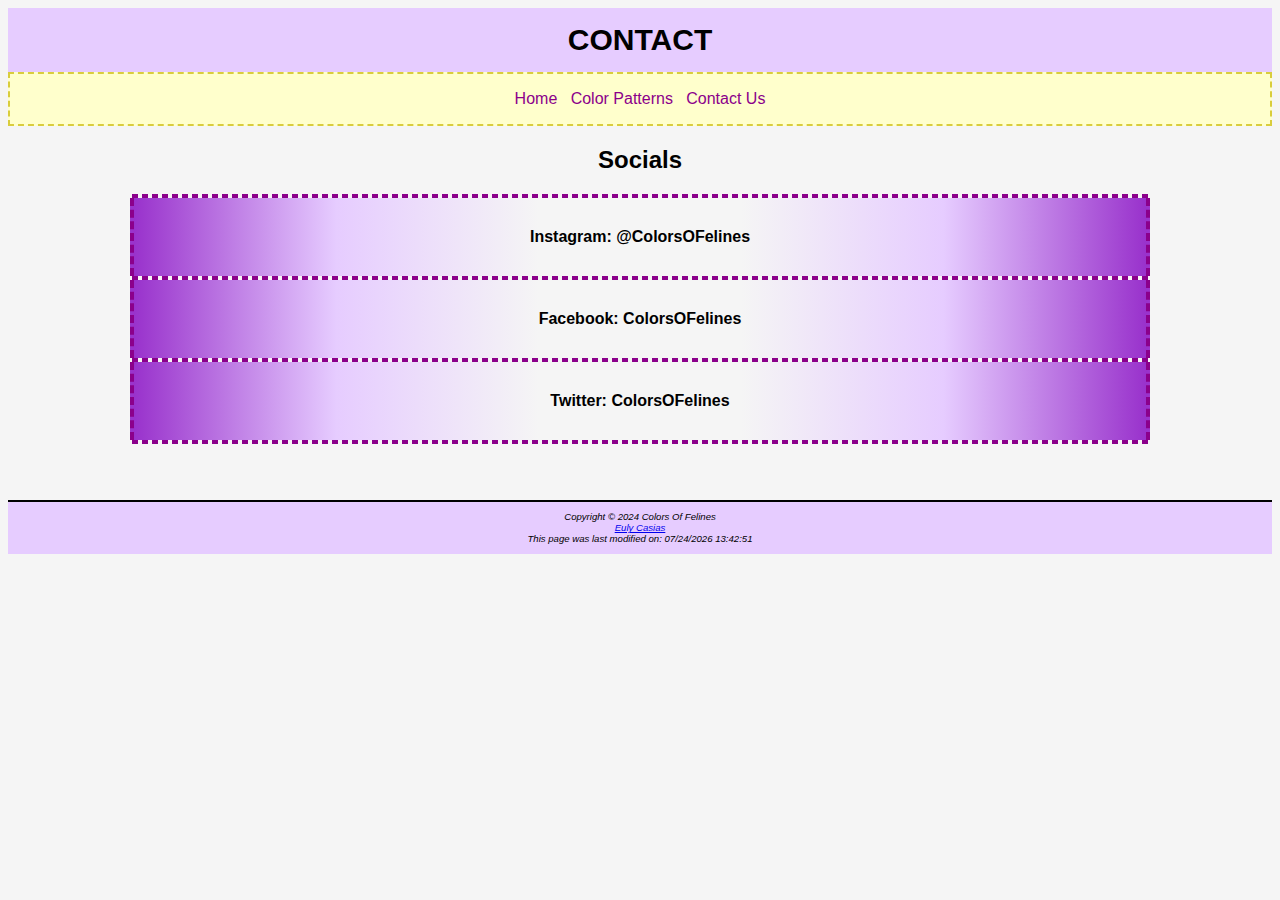
==== contact.html @ f67a5f80 "first commit" ====
<!DOCTYPE html>
<html lang="en">
<head>
	<title>Colors Of Felines</title>
	<meta charset="utf-8">
	<meta name="description" content="Color Patterns of Felines">
	<meta name="viewport" content="width=device-width, initial-scale=1.0">
	<link href="css/css.css" rel="stylesheet">
</head>
<body>
<!--Wrapper-->
		<div id="wrapper">
<!--Header Section-->
			<header>
				<h1>CONTACT</h1>
			</header>
<!--Navigation section-->
			<nav>
				<a href="index.html">Home</a> &nbsp;
				<a href="description.html">Color Patterns</a>  &nbsp;
				<a href="contact.html">Contact Us</a>
			</nav>
		</div>
	
		<main>
			<div id="socials">
					<h2>Socials</h2>
				<hr>
					<h4>Instagram: @ColorsOFelines</h4>
				<hr>
					<h4>Facebook: ColorsOFelines</h4>
				<hr>
					<h4>Twitter: ColorsOFelines</h4>
				<hr>
			</div>	
		</main>

		<br><br>

<!--footer section-->
		<footer>
				Copyright &copy; 2024 Colors Of Felines<br>
					<a href="mailto:epcasias@amarillocollege.com">Euly Casias</a>
					<br>
				<div>
					<script>
						document.write("This page was last modified on: " + document.lastModified)
					</script>
				</div>
		</footer>
	</body>
</html>
---- css/css.css ----
/*STYLES FOR NAVIGATION*/
nav {
	text-align: center; /*Align text to the Center*/
	background-color: #FFFFCC;  /*set background color*/
	padding: 1em; /*Add bottom padding*/
	border: 2px dashed #D9CD3D; /*Add top Border*/
	margin: 0; /*set margin to 0*/
}
nav a {
	text-decoration: none; /*remove default link underline*/
}
/*pseudo class for nav links*/
nav a:link {
	color: #8B008B; /*set color of nav*/
}
nav a:hover {
	color: #CC9933;  /*set color of nav when hovered over*/
}


/*STYLES FOR IMAGES*/
#group {
	height: 600px; /*set image height*/
	background-image: url(../images/group.jpg); /*Set background image*/
	background-size: cover; /*Cover entire element with background image*/
	background-repeat: no-repeat; /*Prevent background image from repeating*/
	background-position: center; /*set image position to center*/
}
img {
	padding-left: 15px;  /*set left padding*/
	padding-right: 15px;  /*set right padding*/
	padding-top: 5px;  /*set top padding*/
	padding-bottom: 5px;  /*set bottom padding*/
	width: 100%; 
	height: auto;  /*set height to auto scale image*/
}


/*STYLES FOR BODY*/
body {
	background-color: #F5F5F5;  /*set background color*/
	color: #000000;  /*set font color*/
	font-family: Georgia, Arial, sans-serif;  /*set font for text*/
}
	
h1 { 
	display: block;
	text-align: center; /*Align text to the Center*/
	background-color: #E6CCFF;  /*set background color*/
	padding: 15px; /*Add bottom padding*/
	margin-top: 0; /*remove top margin*/
	margin-bottom: 0;  /*remove bottom margin*/
}
h2 {
	text-align: center; /*align h2 to center*/
}
h3 { 
	text-align: center;  /*align h3 to center*/	
	padding-left: 15px; /*set left padding*/
	padding-right: 15px; /*set right padding*/
}
h4 {
	text-align: center; /*align text to center*/
	background-image: linear-gradient(to right, #9932CC, #E6CCFF, #F5F5F5, #F5F5F5, #E6CCFF, #9932CC); /*set background gradient*/
	margin: 0 auto; /*delete margin and move to center*/
	padding-top: 30px; /*add top padding*/
	padding-bottom: 30px; /*add bottom padding*/
	width: 80%; /*set width to 80% of page*/
	border-right: 4px dashed #8B008B; /*add right border style*/
	border-left: 4px dashed #8B008B; /*add left border style*/
}
#subhead {
	text-align: center; /*aliugn text to center*/
	background-image: linear-gradient(to right, #9932CC, #E6CCFF, #F5F5F5, #F5F5F5, #E6CCFF, #9932CC); /*set background gradient*/
	margin: 0; /*delete margin*/
	padding-top: 20px; /*add top padding*/
	padding-bottom: 20px; /*add bottom padding*/
}
hr {
	border: 2px dashed #8B008B; /*set border weight style and color*/
	width: 80%; /*set to take up 80& of page*/
	margin: 0 auto; /* delete margin and center*/
}

/*STYLES FOR GALLERY*/
#gallery { 
		background-image: linear-gradient(to right, #9932CC, #E6CCFF, #E6CCFF, #9932CC); /*set background gradient*/
		width: 100%; /*set width to 100% of page*/
		margin: 0 auto; /*delete margin and center*/
		padding-top: 20px; /*add top padding*/
		padding-bottom: 50px; /*add bottom padding*/
		}
#gallery ul { 
        list-style-type: none; /*remove bullet points*/
		float: left; /*set to move to left of page*/
		margin: 0; /*no margin*/
		padding: 0; /*no padding*/
		}
#gallery li { 
		display: inline; 
		float: left;
		padding: 0;
		}
#gallery img { 
		border-style: none; /*no border style*/
		width: 40%; /*size down images*/
		}
figure { 
		padding-top: 20px; /*add top padding*/
		text-align: center; /*align text to center*/
		}
figcaption { 
		font-weight: bold; /*set text to bold*/
        font-size: 1.5em; /*set font size*/
		padding-top: 30px; /*add top padding*/
		}


/*STYLES FOR FORM*/
form {
	background-image: url(../images/paws.jpg);
	background-repeat: repeat;
	width: 350px;
    margin: auto;
	padding-left: 10px;
	padding-right: 10px;
	padding-top: 10px;
	padding-bottom: 10px;
}
#box {
	background-color: #E6CCFF;
	padding-top: 4px;
	padding-bottom: 4px;
}
span {
	background-color: #E6CCFF;
	padding-top: 4px;
	padding-bottom: 4px;
	padding-left: 10px;
	padding-right: 10px;
}


/*STYLES FOR TABLE*/
table { 
	width: 100%; /*takes 75% of parent container*/
	margin: auto;
	border: 2px dashed #000000; /*set border weight, style, and color*/
	border-spacing: 0 /*remove border spacing*/
}
th.pattern {
	width: 200px;
	border: none; /*remove border*/
	text-align: center; /*align text to center*/
	padding-top: 5px; /*set top padding*/
	padding-bottom: 5px;  /*set bottom padding*/
	padding-left: 8px;  /*set left padding*/
	padding-right: 15px;  /*set right padding*/
	font-size: 25px;
}
td {
	width: 300px;
	padding-left: 20px;
}

td img {
	width: 100%;
	height: auto;
	padding-top: 5px; /*set top padding*/
	padding-bottom: 5px; /*set bottom padding*/
}
td.text {
	text-align: left;
	padding-left: 10px;
	padding-right: 10px;
	font-size: 20px;
	width: 800px;
	margin-left: 0;
}
	
tr:nth-of-type(odd) { background-color: #FFFFCC; } /*pseudocode for table row*/
tr:nth-of-type(even) { background-color: #E6CCFF; } 


/*STYLES FOR FOOTER*/
footer {
	font-size: .60em; /*Set font size*/
	font-style: italic; /*Set font style to Italic*/
	text-align: center; /*Align text to the Center*/
	background-color: #E6CCFF;  /*set background color*/
	padding-top: 1em; /*Add top padding*/
	padding-bottom: 1em; /*Add bottom padding*/
	border-top: 2px solid #000000; /*Add top Border*/
	margin-top: 20px;
	width: 100%;
}

/*DISPLAY PROPERTIES FOR MOBILE DEVICES*/
#mobile {
	display: inline;
}
#desktop {
	display: none;
}

/*MEDIA QUERY FOR SMALL SCREENS*/
@media only screen and (max-width: 400px) {
		#wrapper {
			width: 100%
		}
		#group {
			height: 100px;
		}
		h1 {
			font-size: 30px;
		}
		h3 {
			font-size: 14px;
		}
		#subhead {
			font-size: 14px;
		}
		
		/*table*/
		th.pattern {
			text-align: left;
			font-size: 12px;
			padding-top: 0;
			padding-bottom: 0;
			padding-left: 6px;
			padding-right: 0;
			width: 40px;
		}
		td {
			width:180px;
			padding-left: 10px;
		}
		td img {
			width: 100%;
			height: auto;
			padding-left: 0;
			padding-right: 0;
			padding-top: 3px;
			padding-bottom: 3px;
		}
		td.text {
			width: 140px;
			text-align: center;
			font-size: 12px;
			padding-top: 6px;
			padding-bottom: 6px;
		}
		
		/*gallery*/
		#gallery { 
			width: 100%; 
		}
		#gallery ul { 
			width: 370px;
		}
		#gallery li { 
			width: 70px;
			padding: 3px; 
		}
		figure {
			padding-right: 20px;
		}
		figure img {
			width: 100%;
			height: auto;
			padding-top: 30px;
		}
		figcaption { 
			font-weight: bold;
			font-size: 1em;
			padding-top: 10px;
		}
		/*form*/
		form {
			width: 300px;
			margin: 35px;
		}
}


/*MEDIA QUERY FOR MEDIUM SCREENS*/
@media only screen and (min-width: 600px) {
		#wrapper {
			width: 100%
		}
		#group {
				height: 300px;
		}
		h1 {
			font-size: 30px;
		}
		h3 {
			font-size: 15px;
		}
		#subhead {
			font-size: 15px;
		}
		/*table*/
		th.pattern {
			font-size: 10px;
			padding-top: 0;
			padding-bottom: 0;
			padding-left: 6px;
			padding-right: 0;
			width: 40px;
		}
		td {
			width:200px;
		}
		td img {
			width: 100%;
			height: auto;
			padding-left: 0;
			padding-right: 0;
			padding-top: 3px;
			padding-bottom: 3px;
		}
		td.text {
			font-size: 14px;
			padding-top: 6px;
			padding-bottom: 6px;
		}
		
		#flow {
			display: flex; /*felxible container*/
			flex-direction: column;
		}
		
		#mobile { display: none; } /*hide element*/
		#desktop {display: none; }
		
		/*gallery*/
		#gallery { 
			width: 100%; 
		}
		#gallery ul { 
			width: 300px;
		}
		#gallery li { 
			padding: 10px; 
		}
}

/*MEDIA QUERY FOR LARGE SCREENS*/
@media only screen and (min-width: 1024px) {
		#wrapper {
			width: 100%
		}
		#group {
				height: 300px;
		}
		h3 {
			font-size: 18px;
		}
		#flow {
			display: flex; /*felxible container*/
			flex-direction: column;
		}
		#mobile { display: none; } /*hide element*/
		#desktop {display: none; }
		
}
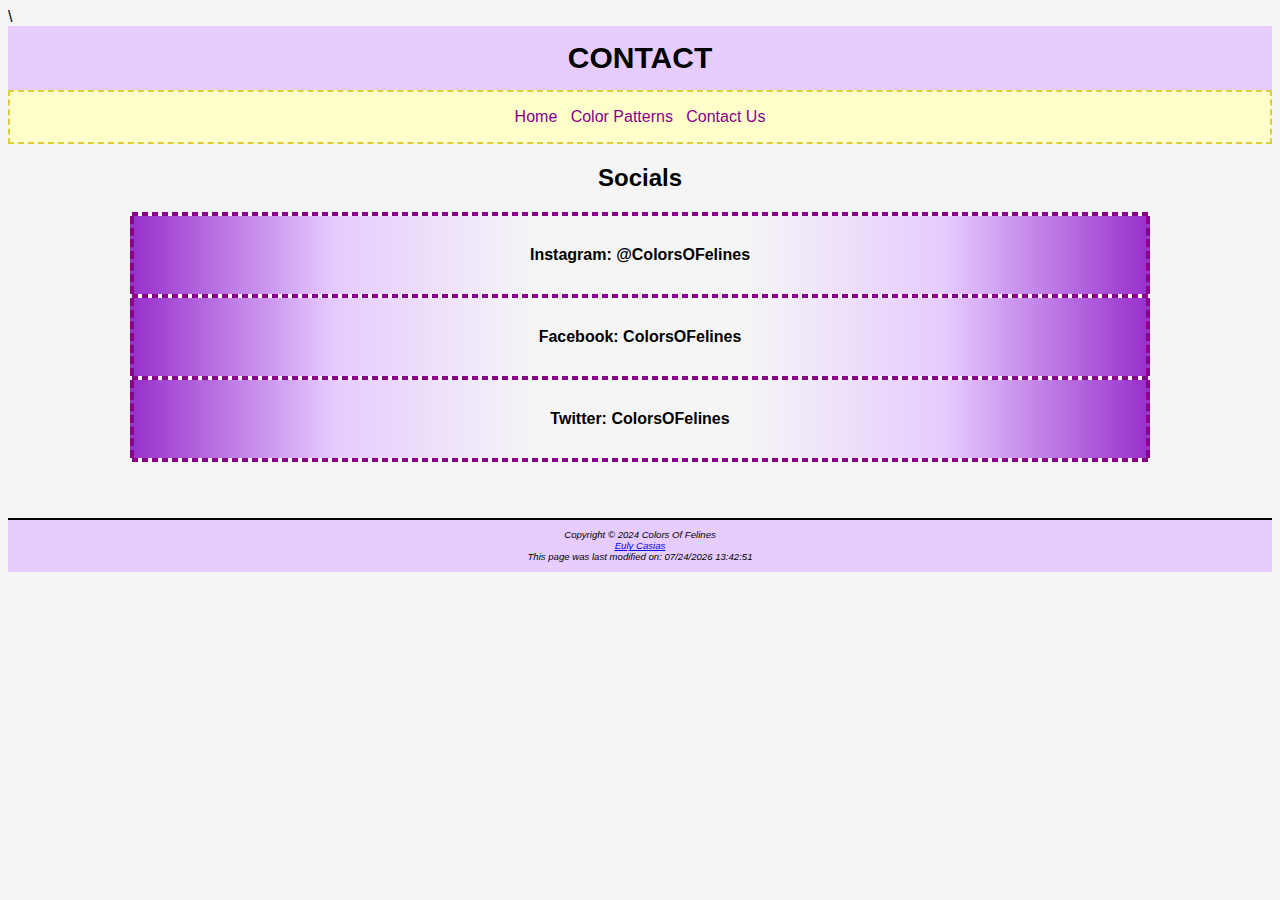
==== commit 8106010c: "first commit" ====
--- a/contact.html
+++ b/contact.html
@@ -5,7 +5,8 @@
 	<meta charset="utf-8">
 	<meta name="description" content="Color Patterns of Felines">
 	<meta name="viewport" content="width=device-width, initial-scale=1.0">
-	<link href="css/css.css" rel="stylesheet">
+	<link href="css/css.css" rel="stylesheet">\
+	<script src="case project.js"></script>
 </head>
 <body>
 <!--Wrapper-->
@@ -16,9 +17,9 @@
 			</header>
 <!--Navigation section-->
 			<nav>
-				<a href="index.html">Home</a> &nbsp;
-				<a href="description.html">Color Patterns</a>  &nbsp;
-				<a href="contact.html">Contact Us</a>
+				<a href="index.html" id="catGallery">Home</a> &nbsp;
+				<a href="description.html" id="descriptions">Color Patterns</a> &nbsp;
+				<a href="contact.html" id="contact">Contact Us</a>
 			</nav>
 		</div>
 	
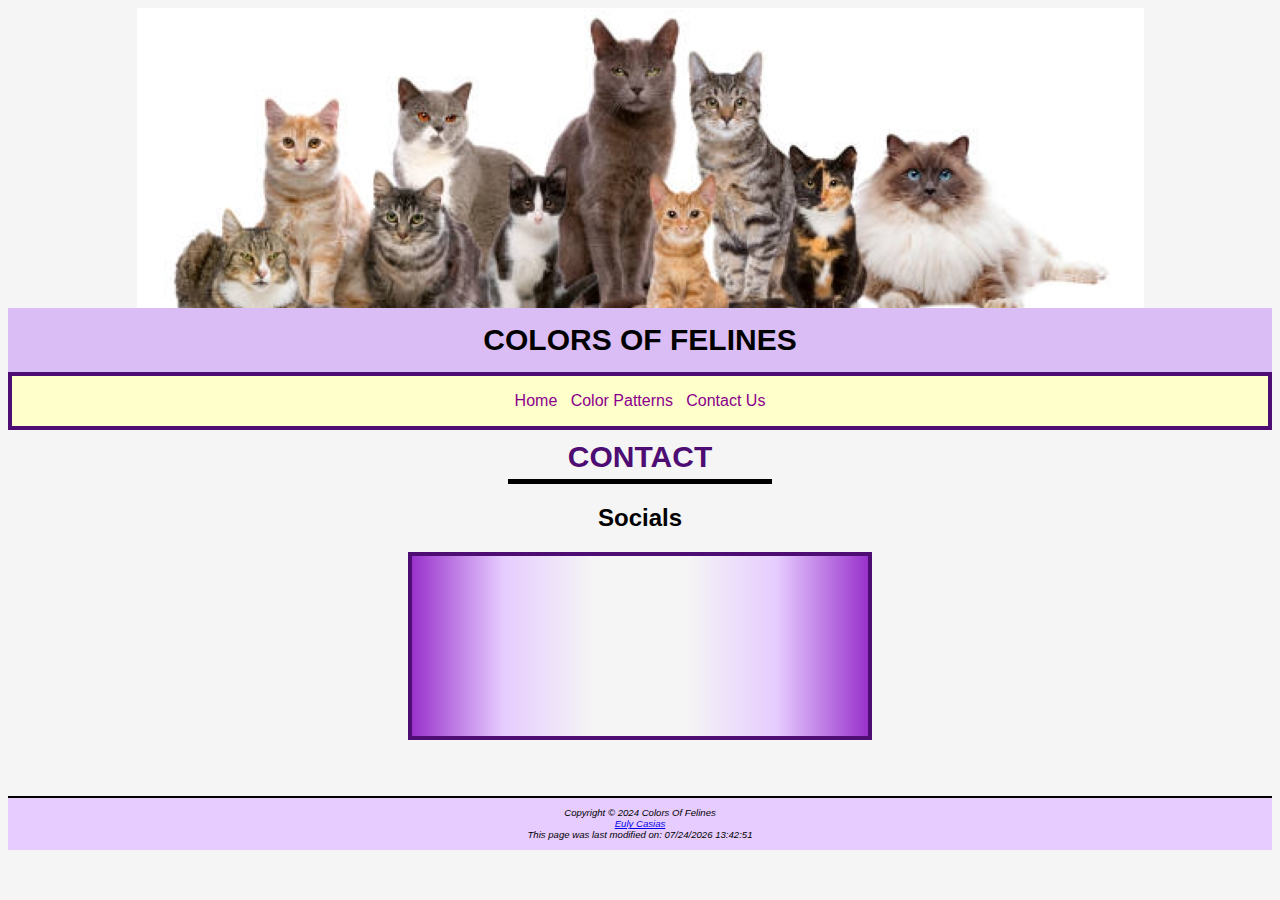
==== commit f6aa99a0: "first commit" ====
--- a/contact.html
+++ b/contact.html
@@ -5,36 +5,32 @@
 	<meta charset="utf-8">
 	<meta name="description" content="Color Patterns of Felines">
 	<meta name="viewport" content="width=device-width, initial-scale=1.0">
-	<link href="css/css.css" rel="stylesheet">\
-	<script src="case project.js"></script>
+	<link href="css/css.css" rel="stylesheet">
+	<script src="caseProject.js"></script>
 </head>
-<body>
-<!--Wrapper-->
-		<div id="wrapper">
+	<body>
 <!--Header Section-->
-			<header>
-				<h1>CONTACT</h1>
-			</header>
+<div id="wrapper">
+	<header>
+	<div id="group"></div>
+	<h1 id="indexTitle">COLORS OF FELINES</h1>
+	</header>
 <!--Navigation section-->
-			<nav>
-				<a href="index.html" id="catGallery">Home</a> &nbsp;
-				<a href="description.html" id="descriptions">Color Patterns</a> &nbsp;
-				<a href="contact.html" id="contact">Contact Us</a>
-			</nav>
-		</div>
-	
-		<main>
+	<nav>
+		<a href="index.html" >Home</a> &nbsp;
+		<a href="description.html" >Color Patterns</a>  &nbsp;
+		<a href="contact.html" >Contact Us</a>
+	</nav>
+</div>
+
+			<h1>CONTACT</h1>
+					<h2>Socials</h2>
 			<div id="socials">
-					<h2>Socials</h2>
-				<hr>
-					<h4>Instagram: @ColorsOFelines</h4>
-				<hr>
-					<h4>Facebook: ColorsOFelines</h4>
-				<hr>
-					<h4>Twitter: ColorsOFelines</h4>
-				<hr>
+					<h4 id="insta"></h4>
+					<h4 id="face"></h4>
+					<h4 id="twit"></h4>
 			</div>	
-		</main>
+			<script src="caseProject.js"></script>
 
 		<br><br>
 
--- a/css/css.css
+++ b/css/css.css
@@ -4,8 +4,9 @@
 	text-align: center; /*Align text to the Center*/
 	background-color: #FFFFCC;  /*set background color*/
 	padding: 1em; /*Add bottom padding*/
-	border: 2px dashed #D9CD3D; /*Add top Border*/
+	border: 4px solid #4d0d72; /*Add top Border*/
 	margin: 0; /*set margin to 0*/
+	position: sticky;
 }
 nav a {
 	text-decoration: none; /*remove default link underline*/
@@ -21,9 +22,9 @@
 
 /*STYLES FOR IMAGES*/
 #group {
-	height: 600px; /*set image height*/
+	height: 400px; /*set image height*/
 	background-image: url(../images/group.jpg); /*Set background image*/
-	background-size: cover; /*Cover entire element with background image*/
+	background-size: auto; /*Cover entire element with background image*/
 	background-repeat: no-repeat; /*Prevent background image from repeating*/
 	background-position: center; /*set image position to center*/
 }
@@ -43,14 +44,30 @@
 	color: #000000;  /*set font color*/
 	font-family: Georgia, Arial, sans-serif;  /*set font for text*/
 }
-	
+
+#indexTitle { 
+	display: block;
+	text-align: center; /*Align text to the Center*/
+	background-color: #dabdf5;  /*set background color*/
+	padding: 15px; /*Add bottom padding*/
+	margin: 0;
+	color:#000000;
+	border: none;
+}
+
 h1 { 
 	display: block;
 	text-align: center; /*Align text to the Center*/
-	background-color: #E6CCFF;  /*set background color*/
-	padding: 15px; /*Add bottom padding*/
+	border-bottom-style: solid;
+	border-color:#000000;
+	border-width: 5px;
+	color:#4d0d72;
+	padding: 10px; /*Add bottom padding*/
+	padding-bottom: 5px;
 	margin-top: 0; /*remove top margin*/
 	margin-bottom: 0;  /*remove bottom margin*/
+	margin-left: 500px;
+	margin-right:500px;
 }
 h2 {
 	text-align: center; /*align h2 to center*/
@@ -59,6 +76,8 @@
 	text-align: center;  /*align h3 to center*/	
 	padding-left: 15px; /*set left padding*/
 	padding-right: 15px; /*set right padding*/
+	margin-left: 50px;
+	margin-right: 50px;
 }
 h4 {
 	text-align: center; /*align text to center*/
@@ -66,105 +85,144 @@
 	margin: 0 auto; /*delete margin and move to center*/
 	padding-top: 30px; /*add top padding*/
 	padding-bottom: 30px; /*add bottom padding*/
-	width: 80%; /*set width to 80% of page*/
-	border-right: 4px dashed #8B008B; /*add right border style*/
-	border-left: 4px dashed #8B008B; /*add left border style*/
-}
+	padding-left: 0;
+	padding-right: 0;
+	width: auto; /*set width to 80% of page*/
+	
+}
+
 #subhead {
 	text-align: center; /*aliugn text to center*/
 	background-image: linear-gradient(to right, #9932CC, #E6CCFF, #F5F5F5, #F5F5F5, #E6CCFF, #9932CC); /*set background gradient*/
-	margin: 0; /*delete margin*/
+	margin-left: 100px; /*delete margin*/
+	margin-right: 100px;
+	margin-bottom: 0;
 	padding-top: 20px; /*add top padding*/
-	padding-bottom: 20px; /*add bottom padding*/
+	padding-bottom: 20px;
 }
 hr {
-	border: 2px dashed #8B008B; /*set border weight style and color*/
 	width: 80%; /*set to take up 80& of page*/
 	margin: 0 auto; /* delete margin and center*/
 }
+#socials {
+	display: block;
+	border-style: solid;
+	border-color:#4d0d72;
+	border-width: 4px;
+	margin-left: 400px;
+	margin-right: 400px;
+
+}
 
 /*STYLES FOR GALLERY*/
 #gallery { 
+		display: block;
 		background-image: linear-gradient(to right, #9932CC, #E6CCFF, #E6CCFF, #9932CC); /*set background gradient*/
-		width: 100%; /*set width to 100% of page*/
-		margin: 0 auto; /*delete margin and center*/
-		padding-top: 20px; /*add top padding*/
+		width: 50%;
+		margin-top: 50px;
+		padding-top: 50px; /*add top padding*/
 		padding-bottom: 50px; /*add bottom padding*/
 		}
 #gallery ul { 
         list-style-type: none; /*remove bullet points*/
 		float: left; /*set to move to left of page*/
 		margin: 0; /*no margin*/
-		padding: 0; /*no padding*/
+		padding-left: 70px; /*no padding*/
+		padding-top: 60px;
 		}
 #gallery li { 
 		display: inline; 
 		float: left;
 		padding: 0;
+		border: none;
 		}
 #gallery img { 
 		border-style: none; /*no border style*/
 		width: 40%; /*size down images*/
 		}
 figure { 
-		padding-top: 20px; /*add top padding*/
+		padding-top: 10px; /*add top padding*/
 		text-align: center; /*align text to center*/
-		}
+		border-style: solid;
+		border-color:#FFFFCC;
+		border-width: 4px;
+}
+
+
 figcaption { 
 		font-weight: bold; /*set text to bold*/
         font-size: 1.5em; /*set font size*/
-		padding-top: 30px; /*add top padding*/
+		padding-top: 20px; /*add top padding*/
+		padding-bottom: 20px;
 		}
 
 
 /*STYLES FOR FORM*/
-form {
+#form {
 	background-image: url(../images/paws.jpg);
 	background-repeat: repeat;
 	width: 350px;
     margin: auto;
+	margin-top: 30px;
+	margin-bottom: 30px;
 	padding-left: 10px;
 	padding-right: 10px;
+	padding-top: 0;
+	padding-bottom: 0;
+}
+#box {
+	background: rgb(0, 0, 0, 0.75);
 	padding-top: 10px;
 	padding-bottom: 10px;
-}
-#box {
-	background-color: #E6CCFF;
-	padding-top: 4px;
-	padding-bottom: 4px;
-}
-span {
-	background-color: #E6CCFF;
-	padding-top: 4px;
-	padding-bottom: 4px;
+	padding-left: 10px;
+	margin-bottom: 20px;
+	color:#ffffff;
+}
+
+/*span {
+	background-color: #000000;
+	padding-top: 8px;
+	padding-bottom: 8px;
 	padding-left: 10px;
 	padding-right: 10px;
-}
+	color:#ffffff;
+	opacity: 75%;
+}*/
+
 
 
 /*STYLES FOR TABLE*/
 table { 
-	width: 100%; /*takes 75% of parent container*/
-	margin: auto;
-	border: 2px dashed #000000; /*set border weight, style, and color*/
+	width: auto; /*takes 75% of parent container*/
+	margin-left: 100px;
+	margin-right: 100px;
+	border: 3px solid #4d0d72; /*set border weight, style, and color*/
 	border-spacing: 0 /*remove border spacing*/
 }
 th.pattern {
 	width: 200px;
-	border: none; /*remove border*/
+	border-bottom: solid; /*remove border*/
+	border-color: #ffffff;
+	border-width: 3px;
 	text-align: center; /*align text to center*/
 	padding-top: 5px; /*set top padding*/
 	padding-bottom: 5px;  /*set bottom padding*/
 	padding-left: 8px;  /*set left padding*/
 	padding-right: 15px;  /*set right padding*/
 	font-size: 25px;
+	background-color: #000000;
+	color:#ffffff;
+
 }
 td {
-	width: 300px;
-	padding-left: 20px;
-}
-
-td img {
+	width: 200px;
+	padding-left: 10px;
+	border-bottom: solid; /*remove border*/
+	border-color: #ffffff;
+	border-width: 3px;
+}
+
+td.img {
 	width: 100%;
 	height: auto;
 	padding-top: 5px; /*set top padding*/
@@ -175,8 +233,12 @@
 	padding-left: 10px;
 	padding-right: 10px;
 	font-size: 20px;
-	width: 800px;
+	width: 750px;
 	margin-left: 0;
+	margin-right: 50px;
+	border-bottom: solid; /*remove border*/
+	border-color: #ffffff;
+	border-width: 3px;
 }
 	
 tr:nth-of-type(odd) { background-color: #FFFFCC; } /*pseudocode for table row*/
@@ -308,7 +370,7 @@
 			padding-bottom: 0;
 			padding-left: 6px;
 			padding-right: 0;
-			width: 40px;
+			width: 50px;
 		}
 		td {
 			width:200px;
@@ -362,6 +424,9 @@
 			display: flex; /*felxible container*/
 			flex-direction: column;
 		}
+		th.pattern {
+			width: 15%;
+		}
 		#mobile { display: none; } /*hide element*/
 		#desktop {display: none; }
 		
